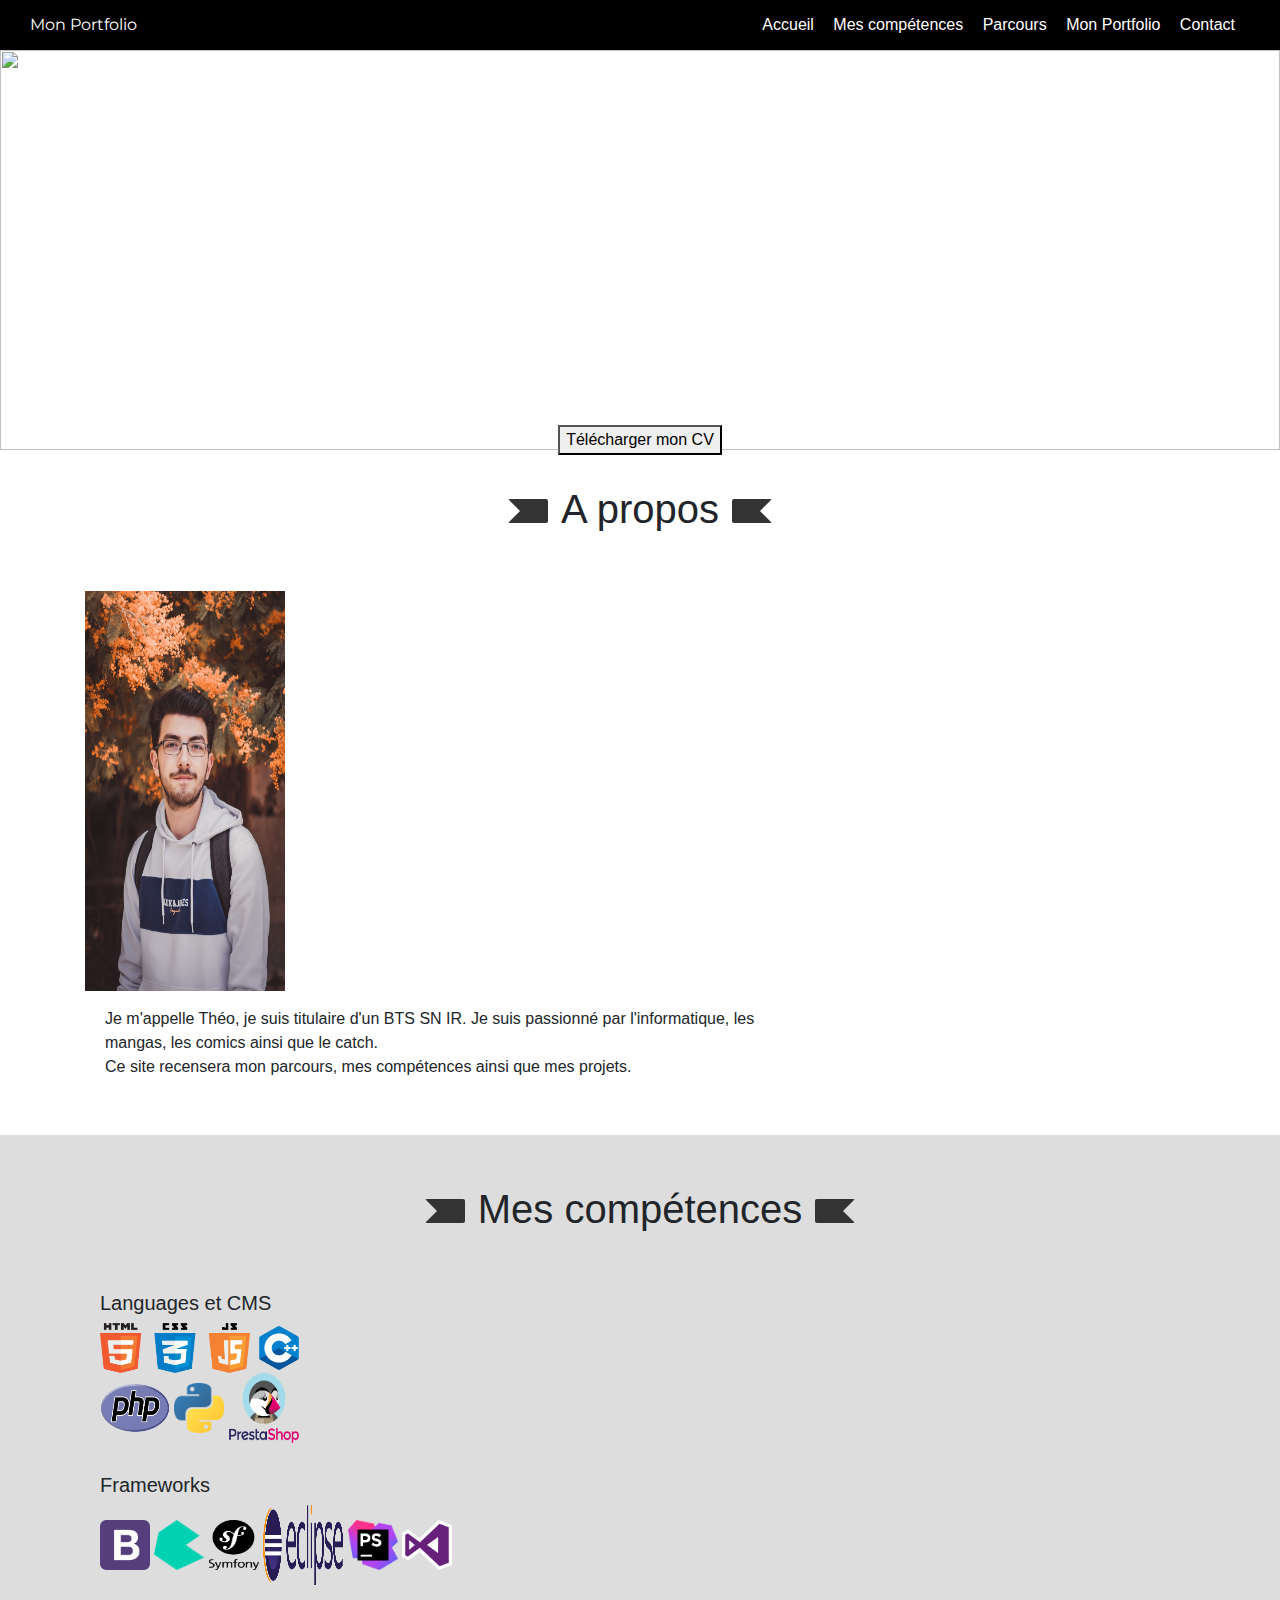
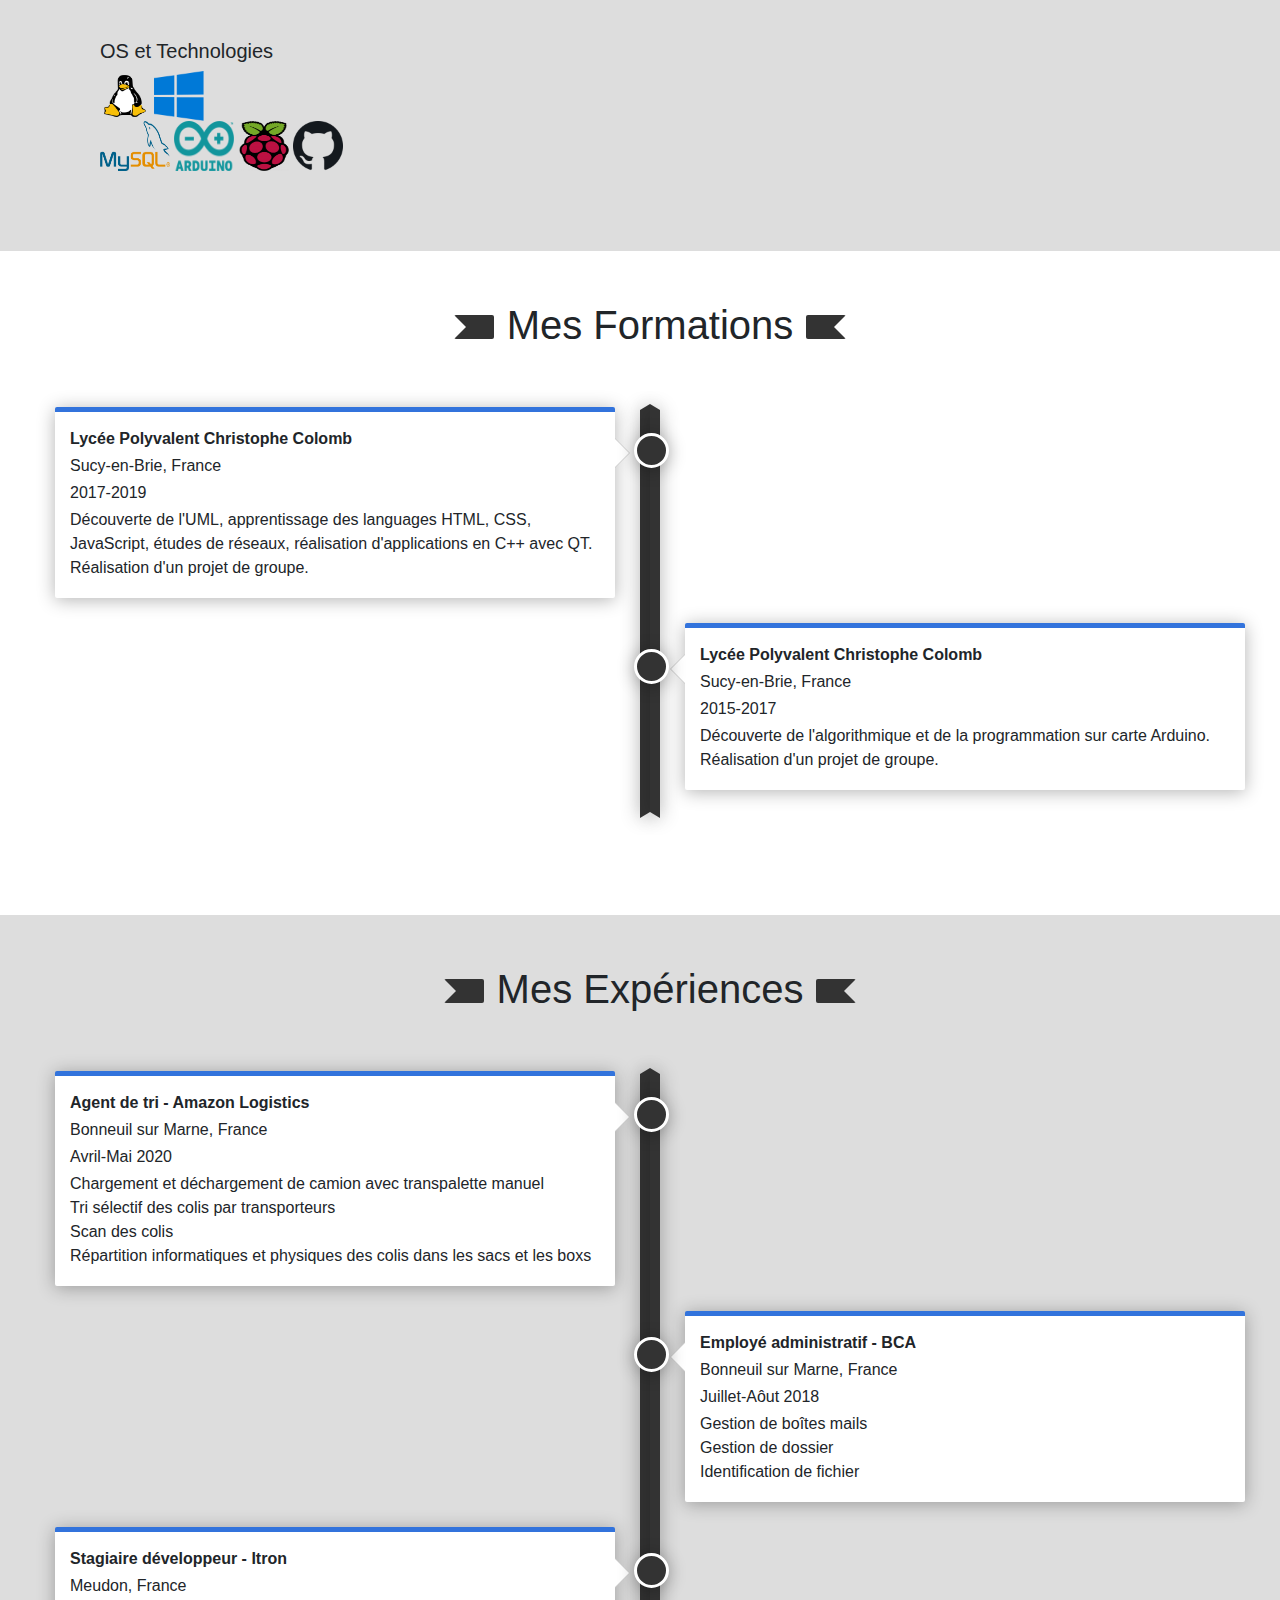
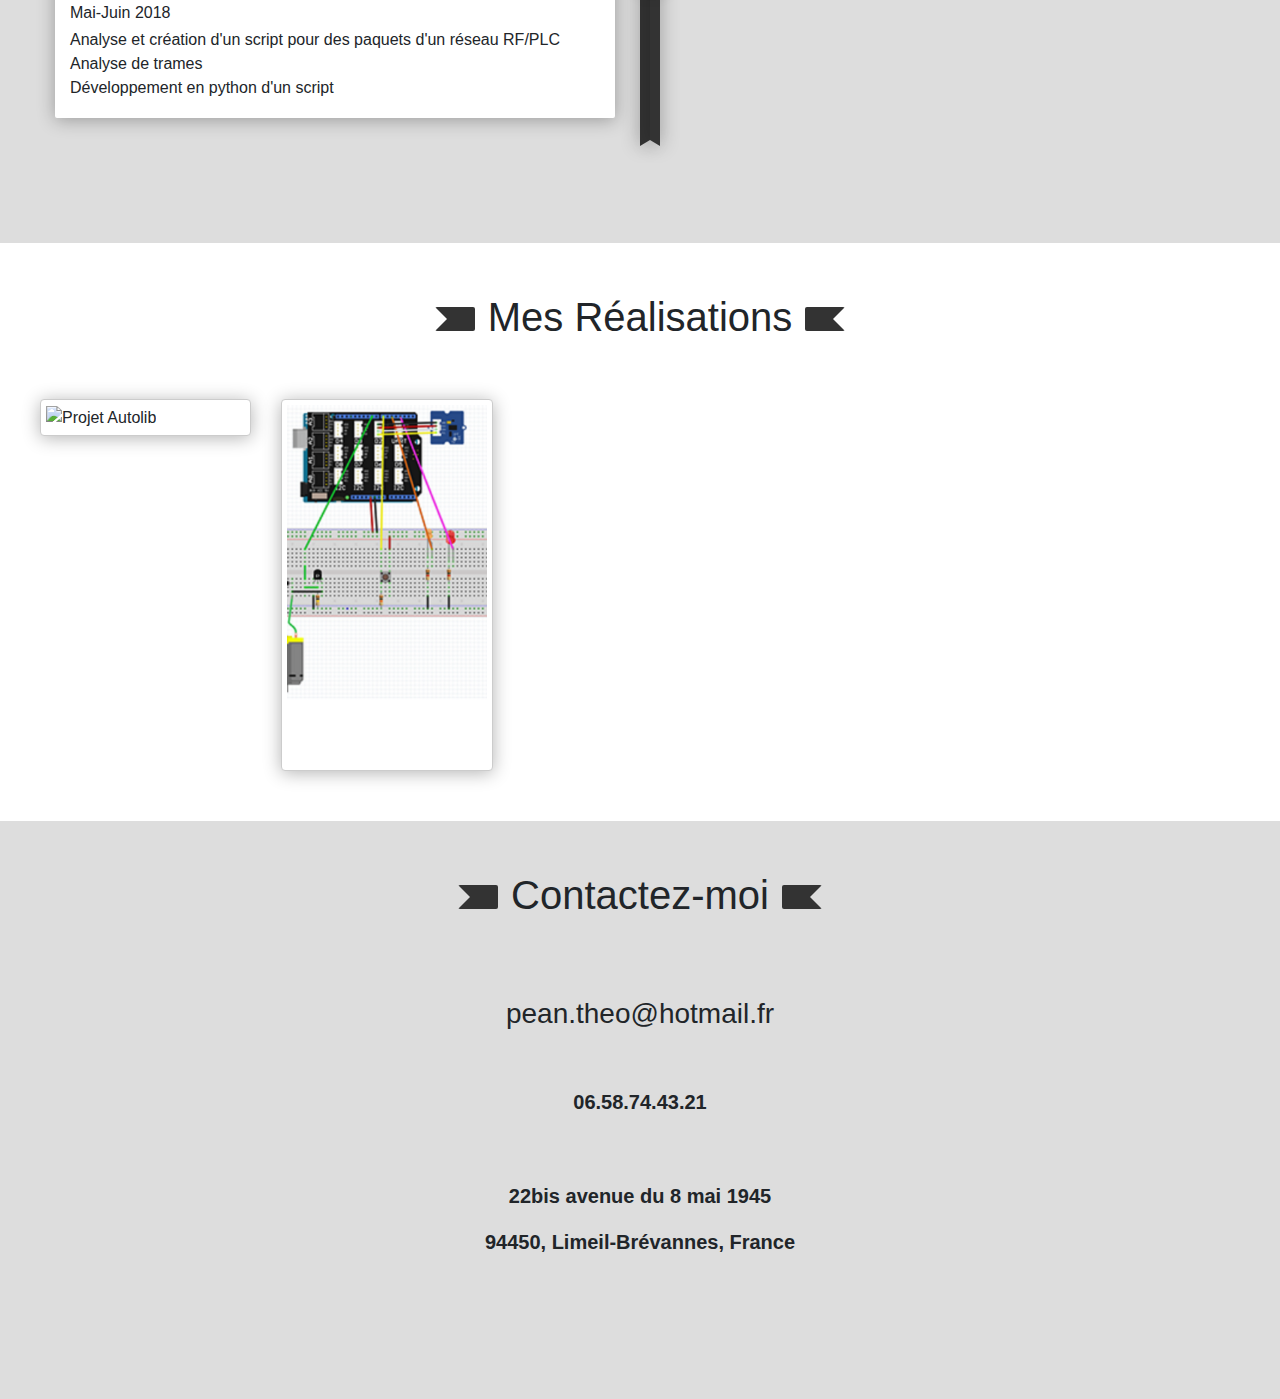
==== portfolio.html @ 0eff6a8a "changer section about puis fini" ====
<!DOCTYPE HTML>
<html>
	<!--HEAD-->
	<head>
		<meta charset="utf-8">
		<meta name="viewport" content="width=device-width, user-scalable=no, initial-scale=1">
		<title> Mon Portfolio</title>

		<!--CSS-->
		<link rel="stylesheet" href="public/css/style.css">
		<link rel="stylesheet" href="https://cdn.jsdelivr.net/npm/bulma@0.8.0/css/bulma.min.css">
		<link rel="stylesheet" href="https://stackpath.bootstrapcdn.com/bootstrap/4.4.1/css/bootstrap.min.css" integrity="sha384-Vkoo8x4CGsO3+Hhxv8T/Q5PaXtkKtu6ug5TOeNV6gBiFeWPGFN9MuhOf23Q9Ifjh" crossorigin="anonymous">
		<link rel="shortcut icon" type="image/png" href="public/favicon.png"/>
		<!--CSS-->

		<!--FONT-->
		<link href="https://fonts.googleapis.com/css?family=Montserrat:700&display=swap" rel="stylesheet">

		<script src="https://kit.fontawesome.com/16909d3616.js" crossorigin="anonymous"></script>
		<!--FONT-->
		<!--SCRIPT-->
		<script src="https://ajax.googleapis.com/ajax/libs/jquery/3.3.1/jquery.min.js"></script>
		<script>
			$(document).ready(function(){
  				// Add smooth scrolling to all links
  			$("a").on('click', function(event) {
	
  	  		// Make sure this.hash has a value before overriding default behavior
	  	  	if (this.hash !== "") {
   		   	// Prevent default anchor click behavior
    			event.preventDefault();
	
	    	  	// Store hash
	   	 	 	var hash = this.hash;
	
		    	  // Using jQuery's animate() method to add smooth page scroll
    			  // The optional number (800) specifies the number of milliseconds it takes to scroll to the specified area
   				$('html, body').animate({
    			   	scrollTop: $(hash).offset().top
    				}, 600, function(){
	
    	   		// Add hash (#) to URL when done scrolling (default click behavior)
  			   		 window.location.hash = hash;
   			  		 });
   			 		} // End if
  				});
			});
		</script>
		<!--SCRIPT-->

		<!-- meta SEO-->
		<meta name="description" content="La description de votre site! PRIMORDIAL: mettre des bons mots clés !">
		<meta name="keywords" content="dev, web dev, dev back-end, portfolio">
		<meta name="title" content="Développeur Web Junior - Théo PEAN">
		<!-- meta SEO-->

	</head>
	<!-- HEAD-->

	<!-- BODY -->
	<body>
		<!--header-->
		<div class="block">
			<header class=header>
				<a href="#" class="header-logo"> Mon Portfolio</a>
				<nav class="header-menu">
					<a href="#banner"><i class="fas fa-home"></i>  Accueil</a>
					<a href="#skill-section"><i class="fas fa-pencil-alt"></i>  Mes compétences</a>
					<a href="#formations-section"><i class="fas fa-briefcase"></i>  Parcours</a>
					<a href="#portfolio-section"><i class="fas fa-archive"></i>  Mon Portfolio</a>
					<a href="#contact"><i class="fas fa-phone"></i>  Contact</a>
				</nav>
			</header>
		</div>
		<!--header-->

		<!--banner-->
		<div id="banner" class="block">
			<div class="banner">
				<img src="public/image/image.jpg" class="banner-image">
				<div class="banner-content">
					<h1> Bienvenue sur mon portfolio</h1>
					<h2> Découvrez mes travaux et mon univers !</h2><br/><br/>	
					<button class="button is-link"> Télécharger mon CV</button>
			</div>
		</div>
		<!--banner-->
		<!--section à propos-->
		<section id="section-about" class="row">
			<div class="col-md-12 text-center">
			    <div class="dark-ribbon ribbon-left"></div><h2 class="section-title">A propos</h2><div class="dark-ribbon ribbon-right"></div>
			</div>
			<div class="container about">
				<img src="public/image/photo.jpg" width="200px;" height="400px">
				<div class="columns">
					<p class="col-md-4 text-center">
						
					</p>
					<p class="col-md-8 ">
						Je m'appelle Théo, je suis titulaire d'un BTS SN IR. Je suis passionné par l'informatique, les mangas, les comics ainsi que le catch.
						<br/>
						Ce site recensera mon parcours, mes compétences ainsi que mes projets.
					</p>
				</div>
			</div>
		</section>
		<!--Section à propos-->
		<!--Compétences-->
		<section id="skill-section" class="row">
			<div class="col-md-12 text-center">
			    <div class="dark-ribbon ribbon-left"></div><h2 class="section-title">Mes compétences</h2><div class="dark-ribbon ribbon-right"></div>
			</div>
			<div class="container skills">
				<div class="columns">
					<div class="col-md-4 thumbnail">
						<h5>Languages et CMS</h5>

						<p>
							<img src="public/image/web.png" width="150px" height="50px">
							<img class="logo-img" src="public/image/c++.png"><br/> 
							<img src="public/image/php.png" height="50px" width="70px">
							<img class="logo-img" src="public/image/python.png">
							<img src="public/image/prestashop.png" width="70px" height="70px">				
						</p>
					</div>
					<div class="col-md-5 thumbnail">
						<h5>     Frameworks</h5>
						<p>
							<img class="logo-img" src="public/image/bootstrap.png">  
							<img class="logo-img" src="public/image/bulma.png">  
							<img class="logo-img" src="public/image/symfony.png">  
							<img src="public/image/eclipse.png" width="80px" height="80px">  
							<img class="logo-img" src="public/image/phpstorm.png">
							<img class="logo-img" src="public/image/visualstudio.png"><br/><br/>
						</p>
					</div>
					<div class="col-md-4 thumbnail">
						<h5>OS et Technologies</h5>
						<p>
							<img class="logo-img" src="public/image/linux.png">
							<img class="logo-img" src="public/image/windows.png"><br/>
							<img src="public/image/mysql.png" width="70px" height="50px">
							<img src="public/image/arduino.png" width="60px"height="50px">
							<img class="logo-img" src="public/image/raspberry.png">
							<img class="logo-img" src="public/image/github.png">
						</p>
													
					</div>
				</div>
			</div>
		</section>

		<!--Compétences-->
		<!--Formations-->
		<section id="formations-section" class="row">
            <div class="col-md-12 text-center">
                <div class="dark-ribbon ribbon-left"></div><h2 class="section-title">Mes Formations</h2><div class="dark-ribbon ribbon-right"></div>
            </div>
				<ul class="timeline">
                	<li>
                    	<div class="tl-circ"></div>
    	                <div class="timeline-panel">
        	                <p class="font-weight-bold"><span class="fas fa-user-graduate fa-space-right"></span><a class="link black-link">Lycée Polyvalent Christophe Colomb</a></p>
                    	    <p><span class="fas fa-map-marker-alt fa-space-right"></span>Sucy-en-Brie, France</p>
                   	    	<p><span class="far fa-calendar-alt fa-space-right"></span>2017-2019</p>
                    	    <p>Découverte de l'UML, apprentissage des languages HTML, CSS, JavaScript, études de réseaux, réalisation d'applications en C++ avec QT. Réalisation d'un projet de groupe.</p>
                    	</div>
                	</li>
            	    <li id="moving-timeline" class="timeline-inverted">
        	            <div class="tl-circ"></div>
    	                <div class="timeline-panel">
	                        <p class="font-weight-bold"><span class="fas fa-user-graduate fa-space-right"></span><a class="link black-link"">Lycée Polyvalent Christophe Colomb</a></p>
                	        <p><span class="fas fa-map-marker-alt fa-space-right"></span>Sucy-en-Brie, France</p>
             	           <p><span class="far fa-calendar-alt fa-space-right"></span>2015-2017</p>
                        	<p>Découverte de l'algorithmique et de la programmation sur carte Arduino. Réalisation d'un projet de groupe.</p>
                    	</div>
                	</li>
            	</ul>
			</div>
		</section>
		
		<!--Formations-->
		<!--Expériences-->

		<section id="experience-section" class="row">
            <div class="col-md-12 text-center">
                <div class="dark-ribbon ribbon-left"></div><h2 class="section-title">Mes Expériences</h2><div class="dark-ribbon ribbon-right"></div>
            </div>
				<ul class="timeline">
                	<li>
                    	<div class="tl-circ"></div>
    	                <div class="timeline-panel">
        	                <p class="font-weight-bold"><i class="fas fa-briefcase"></i><a class="link black-link"> Agent de tri - Amazon Logistics</a></p>
                    	    <p><span class="fas fa-map-marker-alt fa-space-right"></span> Bonneuil sur Marne, France</p>
                   	    	<p><span class="far fa-calendar-alt fa-space-right"></span> Avril-Mai 2020</p>
                    	    <p>Chargement et déchargement de camion avec transpalette manuel<br/> Tri sélectif des colis par transporteurs<br/>Scan des colis<br/> Répartition informatiques et physiques des colis dans les sacs et les boxs</p>
                    	</div>
                	</li>
            	    <li id="moving-timeline" class="timeline-inverted">
        	            <div class="tl-circ"></div>
    	                <div class="timeline-panel">
	                        <p class="font-weight-bold"><i class="fas fa-briefcase"></i><a class="link black-link""> Employé administratif - BCA </a></p>
                	        <p><span class="fas fa-map-marker-alt fa-space-right"></span> Bonneuil sur Marne, France</p>
             	           <p><span class="far fa-calendar-alt fa-space-right"></span> Juillet-Aôut 2018 </p>
                        	<p>Gestion de boîtes mails<br/>Gestion de dossier<br/> Identification de fichier</p>
                    	</div>
                	</li>
                	<li>
                    	<div class="tl-circ"></div>
    	                <div class="timeline-panel">
        	                <p class="font-weight-bold"><i class="fas fa-briefcase"></i><a class="link black-link"> Stagiaire développeur - Itron</a></p>
                    	    <p><span class="fas fa-map-marker-alt fa-space-right"></span> Meudon, France</p>
                   	    	<p><span class="far fa-calendar-alt fa-space-right"></span> Mai-Juin 2018</p>
                    	    <p>Analyse et création d'un script pour des paquets d'un réseau RF/PLC<br/> Analyse de trames<br/> Développement en python d'un script</p>
                    	</div>
                	</li>
            	</ul>
			</div>
		</section>

		<!--Expériences-->
		<!-- portfolio-->
		<section id="portfolio-section" class="row">
            <div class="col-md-12 text-center">
                <div class="dark-ribbon ribbon-left"></div><h2 class="section-title">Mes Réalisations</h2><div class="dark-ribbon ribbon-right"></div>
            </div>
            <div class="row" id="project-gallery">
			<div class="col-md-6 thumbnail">
                    <div class="thumbnail-frame">
                        <img class="thumbnail-img"  src="public/image/autolib.png" alt="Projet Autolib">
                        <div class="project-description">
                            <p class="text-center font-weight-bold project-description-title">Autolib</p>
                            <p class="text-center project-description-text">Projet de BTS, l'objectif est de reproduire le système Autolib avec diverses fonctionnalités comme la réservation de véhicule, la simulation du véhicule sur Raspberry, etc.</p>
                            <p class="category-separator text-center project-description-title">Technologies</p>
                            <p><span class="tag">C++</span> <span class="tag">C</span> <span class="tag">Qt</span> <span class="tag">Raspberry Pi</p>
                            <p class="category-separator text-center project-description-title	">Liens</p>
                            <p><a class="visit-button" href="https://webagency.loiscuby.fr"><span class="fas fa-globe-americas fa-space-right"></span>Accéder au projet</a></p>
                        </div>
                    </div>
                </div>
			<div class="col-md-6 thumbnail">
                    <div class="thumbnail-frame">
                        <img class="thumbnail-img"  src="public/image/bac.png" height="200px" alt="Impression d'écran du projet Wordpress Strasbourg">
                        <div class="project-description">
                            <p class="text-center font-weight-bold project-description-title">Assistance à la personne: Supervision médicale </p>
                            <p class="text-center project-description-text ">Projet de Bac en groupe, l'objectif est de réaliser un système avec Arduinno permettant de détecter la chute d'une personne, de mesurer le rythme cardiaque, prévenir les secours, etc.</p>
                            <p class="category-separator text-center project-description-title">Technologies</p>
                            <p><span class="tag">C</span> <span class="tag">Arduino</span></p>
                            <p class="category-separator text-center project-description-title">Liens</p>
                            <p><a class="visit-button" href="https://github.com/Guentoche/Projet_BTS"><span class="fas fa-globe-americas fa-space-right"></span>Accéder au Projet</a></p>
                        </div>
                    </div>
                </div>
			</div>		
		</section>
		<!-- portfolio-->
		<!-- Contact-->
		<div id="contact" class="scroll adjust"></div>
		<footer id="contact-section">
			<div id="contact-title" class="col-md-12 text-center">
				<div class="dark-ribbon ribbon-left"></div><h2 class="section-title">Contactez-moi</h2><div class="dark-ribbon ribbon-right"></div>	
	         </div>
				
			<div class="footer-information">
				<h3>pean.theo@hotmail.fr</h3>
				<br/><br/>
				<p> 06.58.74.43.21</p>
				<br/><br/>
				<p> 22bis avenue du 8 mai 1945</p>
				<p> 94450, Limeil-Brévannes, France</p>
				<ul>
					<li>
						<a href="https://www.linkedin.com/in/th%C3%A9o-pean-a17b4618a/">
							<i class="fab fa-linkedin icon"></i> <!-- LinkedIn-->
						</a>
					</li>
					<li>
						<a id="github" href="https://github.com/Guentoche">
							<i class="fab fa-github icon"></i> <!-- GitHub-->
						</a>
					</li>
					<li>
						<a id="insta" href="#">
							<i class="fab fa-instagram fa-5x"></i> <!-- Instagram-->
						</a>
					</li>
				</ul>
			</div>
		</footer>
		<!-- Contact-->
	</body>
	<!--BODY-->

</html>
---- public/css/style.css ----
/*
GLOBAL
*/ 
.heading-site{
	text-align: center;
	font-family: 'Montserrat', sans-serif;
}
.COLORED{
	height:400px;
	width:100%;
	background-color: #3498db;
	padding: 30px;
	text-align: center;
}
/*
GLOBAL
*/

/*
HEADER
*/
.header{
	top:0;
	width: 100%
	margin-left:0;
	margin-right:0;
	height:50px;
	line-height: 50px;
	background-color:#000000;
	z-index: 999;
}
.header .header-logo{
	color:#ffffff;
	font-family: 'Montserrat', sans-serif;
	float: left;
	margin-left:30px;
}
.header .header-menu{
	float:right;
	margin-right: 30px;
}

.header .header-menu a{
	margin-right: 15px;
	color: #ffffff;
}

.header .header-menu a:hover{
	color:#3498db;
}
/*
HEADER
*/

/*
BANNER
*/
.banner{
	margin-top: -25px;
	}
.banner .banner-image{
	width: 100%;
	height:400px;
	position:relative;
	top:0;
	left:0;
	margin-bottom: 10px;

}
.banner .banner-content{
	position:absolute;
	width:100%;
	text-align:center;
	top:25%;
}

.banner .banner-content h1 {
	color:#ffffff;
}
.banner .banner-content h2 {
	color:#ffffff;
}
.banner .banner-content button{
	margin-top: 50px;
}
/*
BANNER
*/

/* 
ABOUT
*/
#section-about{	
	padding: 25px 40px 40px 40px;
	margin: 0;
}

#section-about .col-md-12{
	padding-bottom: 50px;
}
#section-about p{
	padding-left: 20px;
}

/* 
ABOUT
*/

/*
TITRES
*/
.section-title {
	font-size: 40px;
	display: inline-block;
}
.light-ribbon {
	display: inline-block;
	border: 12px solid #fff;
	border-radius: 2px;
 	width: 40px;
}
.dark-ribbon {
	display: inline-block;
	border: 12px solid #333;
	border-radius: 2px;
 	width: 40px;
}
.ribbon-left {
	border-right: 0;
	border-left: 12px solid transparent;  
	margin-right: 13px;
}
.ribbon-right {
	border-left: 0;  
	border-right: 12px solid transparent;
 	margin-left: 13px;
}
/*
TITRES
*/

/*
TIMELINE
*/
.timeline {
	list-style: none;
	position: relative;
	min-width: 100%;
	margin-top: 50px;
	margin-bottom: 100px;
	padding: 0;
}
.timeline:before {
	top: 0;
  	bottom: 0;
  	position: absolute;
  	content: " ";
  	width: 10px;
  	background-color: #333;
  	left: 50%;
  	margin-left: -10px;
  	-webkit-transform: skew(0deg, -30deg);
	-ms-transform: skew(0deg, -30deg);
	transform: skew(0deg, -30deg);
	-webkit-box-shadow: 0px 2px 18px 0px rgba(0,0,0,0.3);
	        box-shadow: 0px 2px 18px 0px rgba(0,0,0,0.3);
}
.timeline:after {
	top: 0;
  	bottom: 0;
  	position: absolute;
  	content: " ";
  	width: 10px;
  	background-color: #333;
  	left: 50%;
  	margin-left: 0px;
	-webkit-transform: skew(0deg, 30deg);
    -ms-transform: skew(0deg, 30deg);
    transform: skew(0deg, 30deg);
    -webkit-box-shadow: 0px 2px 18px 0px rgba(0,0,0,0.3);
            box-shadow: 0px 2px 18px 0px rgba(0,0,0,0.3);
}
.timeline li:before, .timeline li:after {
  content: " ";
  display: table;
}
.timeline li:after {
  clear: both;
}
.timeline li:before, .timeline li:after {
  content: " ";
  display: table;
}
.timeline li {
  	margin-bottom: 25px;
  	position: relative;
  	padding-left: 50px;
}
.timeline li .timeline-panel {
  	width: calc(50% - 60px);
  	float: left;
 	background: #fff;
  	border-top: 5px solid #3273dc;
  	padding: 15px;
  	position: relative;
  	border-radius: 2px;
   	-webkit-box-shadow: 0px 2px 18px 0px rgba(0,0,0,0.3);
   	        box-shadow: 0px 2px 18px 0px rgba(0,0,0,0.3);
}
.timeline li .timeline-panel p {
	margin-bottom: 3px;
}
.timeline li .timeline-panel:before {
  position: absolute;
  top: 26px;
  right: -15px;
  display: inline-block;
  border-top: 15px solid transparent;
  border-left: 15px solid #ccc;
  border-right: 0 solid #ccc;
  border-bottom: 15px solid transparent;
  content: " ";
}
.timeline li .timeline-panel:after {
  position: absolute;
  top: 27px;
  right: -14px;
  display: inline-block;
  border-top: 14px solid transparent;
  border-left: 14px solid #fff;
  border-right: 0 solid #fff;
  border-bottom: 14px solid transparent;
  content: " ";
}
.timeline li.timeline-inverted {
	padding-left: 0;
	padding-right: 50px;
}
.timeline li.timeline-inverted .timeline-panel {
  float: right;
}
.timeline li.timeline-inverted .timeline-panel:before {
  border-left-width: 0;
  border-right-width: 15px;
  left: -15px;
  right: auto;
}
.timeline li.timeline-inverted .timeline-panel:after {
  border-left-width: 0;
  border-right-width: 14px;
  left: -14px;
  right: auto;
}
.timeline li .tl-circ {
	position: absolute;
	top: 26px;
	left: 50%;
	text-align: center;
	background: #333;
	color: #fff;
	width: 35px;
	height: 35px;
	line-height: 35px;
	margin-left: -16px;
	border: 3px solid #fff;
 	border-top-right-radius: 50%;
	border-top-left-radius: 50%;
	border-bottom-right-radius: 50%;
	border-bottom-left-radius: 50%;
	z-index: 99;
	-webkit-box-shadow: 0px 2px 18px 0px rgba(0,0,0,0.3);
	        box-shadow: 0px 2px 18px 0px rgba(0,0,0,0.3);
}
.timeline li .tl-circ-current {
	border-color: #f05f40;
}
/*
TIMELINE
*/

/*
COMPETENCES
*/

#skill-section{
	padding-top: 50px;
	background-color: #ddd;
}
#skill-section .logo-img{
	height:50px;
	width:50px;
}

#skill-section .col-md-12{
	padding-bottom: 50px;
}
#skill-section .skills{
	padding-bottom: 50px;
}
/*
COMPETENCES
*/

/*
FORMATIONS
*/

#formations-section {
	padding-top: 50px;
	padding-left: 20px;
}

/*
FORMATIONS
*/

/*
EXPERIENCES
*/

#experience-section {
	background-color: #ddd;
	padding-top: 50px;
	padding-left: 20px;
}

/* 
EXPERIENCES 
*/

/*
PORTFOLIO
*/
#portfolio-section {
	padding-top: 50px;
	padding-bottom: 20px;
}
#project-gallery {
	padding: 50px 40px 0 40px;
	margin: 0;
}
.thumbnail-frame:hover .project-description {
	visibility: visible;
	opacity: 1;
}
.project-description {
	margin: 5px 0 5px 5px;
	padding: 10px;
	position: absolute;
	top: 0px;
	left: 0;
	height: 360px;
	width: calc(100% - 10px);
	background-color: rgba(0,0,0,0.8);
	visibility: hidden;
	opacity: 0;
	-webkit-transition: visibility 0s, opacity 0.2s linear;
	-o-transition: visibility 0s, opacity 0.2s linear;
	transition: visibility 0s, opacity 0.2s linear;
}
.project-description-title{
	color:#ffffff;
}
.thumbnail {
	margin-bottom: 30px;
}
.thumbnail-frame {
	position: relative;
	border: 1px solid #ccc;
    border-radius: 4px;
    background-color: #fff;
    padding: 5px;
    -webkit-box-shadow: 0px 2px 18px 0px rgba(0,0,0,0.3);
            box-shadow: 0px 2px 18px 0px rgba(0,0,0,0.3);
}
.thumbnail-img {
	height: 360px;
	width: 100%;
	-o-object-fit: cover;
	   object-fit: cover;
	-o-object-position: 50%;
	   object-position: 50%;
}
.visit-button {
	padding: 10px;
	background-color: #246fbf;
	border-radius: 3px;
	color: #fff;
}
.visit-button:hover {
	text-decoration: none;
	color: #fff;
}
.project-description-title {
	font-size: 22px;
}
.project-description-text {
	font-style: italic;
	color: #ddd;
}
.category-separator {
	position: relative;
	font-size: 15px;
}
.category-separator:before {
	content: " ";
    position: absolute;
    border-bottom: 1px solid #ddd;
    width: 25%;   
    height: 13px;
    display: inline;
    margin-left: calc(-25% - 8px);
}
.category-separator:after {
	content: " ";
    position: absolute;
    border-bottom: 1px solid #ddd;
    width: 25%;   
    height: 13px;
    display: inline;
    margin-left: 8px;
}
.tags-list {
	line-height: 35px;
}
.tag {
	padding: 5px;
	background-color: #f05f40;
	border-radius: 5px;
}

/*
PORTFOLIO
*/

/*
FOOTER
*/

#contact-section {

	background-color: #ddd;
	padding: 50px 40px 50px 40px;
	padding-left: 40px;
}

#contact-section .col-md-12{
	padding-bottom: 50px;
}

.footer-information {

	margin-top: 20px;
	text-align: center;
}
.footer-information p{
	font-size: 20px;
	font-weight: bold;
}

.footer-information ul{
	padding:0;
}

.footer-information ul li{
	display: inline-block;
	list-style-type: none;
}
.footer-information i{
	font-size: 40px;
	margin:20px;
}

.fa-linkedin {
	background: white;
  	color: #007bb5;
    -webkit-background-clip:text;
 }
.fa-github {
    background: white;
    color: black;
    -webkit-background-clip:text;
}
.fa-instagram {
	font-size: 80px;
  color: transparent;
  background: radial-gradient(circle at 30% 107%, #fdf497 0%, #fdf497 5%, #fd5949 45%, #d6249f 60%, #285AEB 90%);
  background: -webkit-radial-gradient(circle at 30% 107%, #fdf497 0%, #fdf497 5%, #fd5949 45%, #d6249f 60%, #285AEB 90%);
  background-clip: text;
  -webkit-background-clip: text;
}

/*
FOOTER
*/
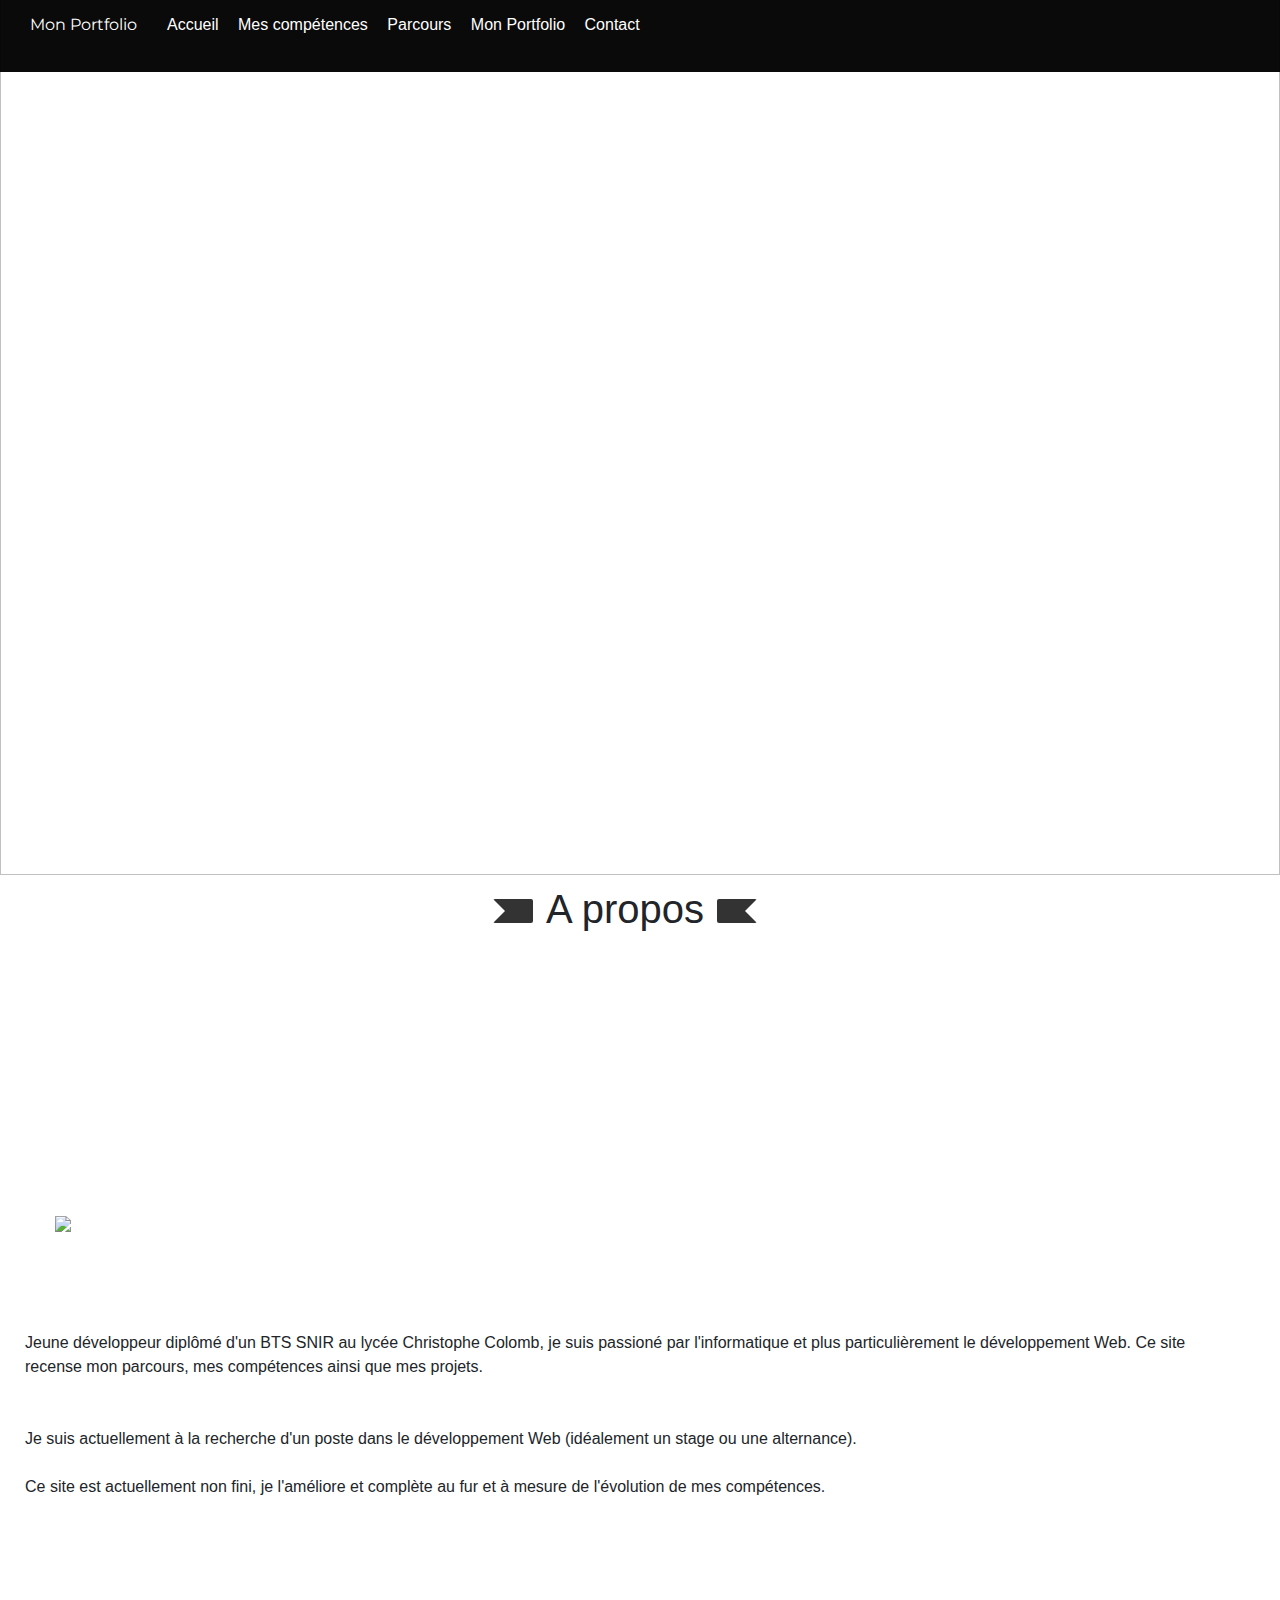
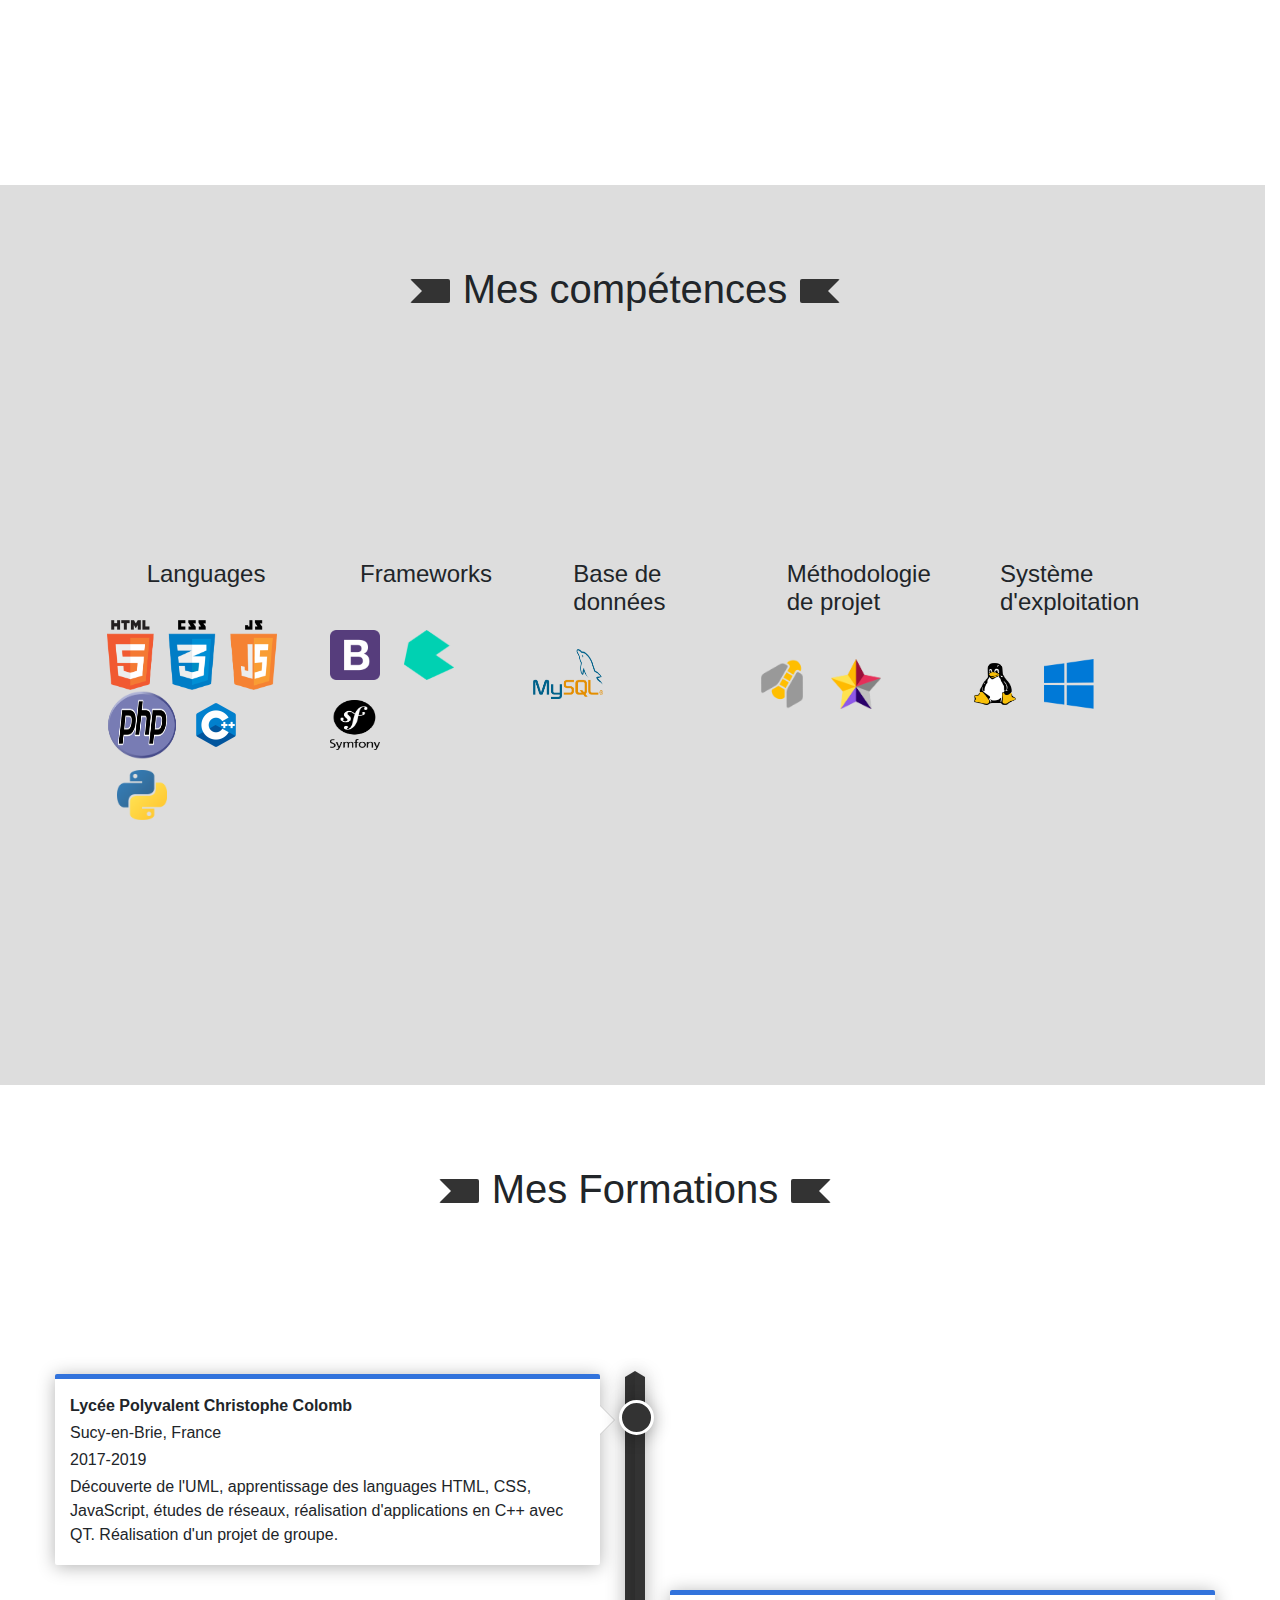
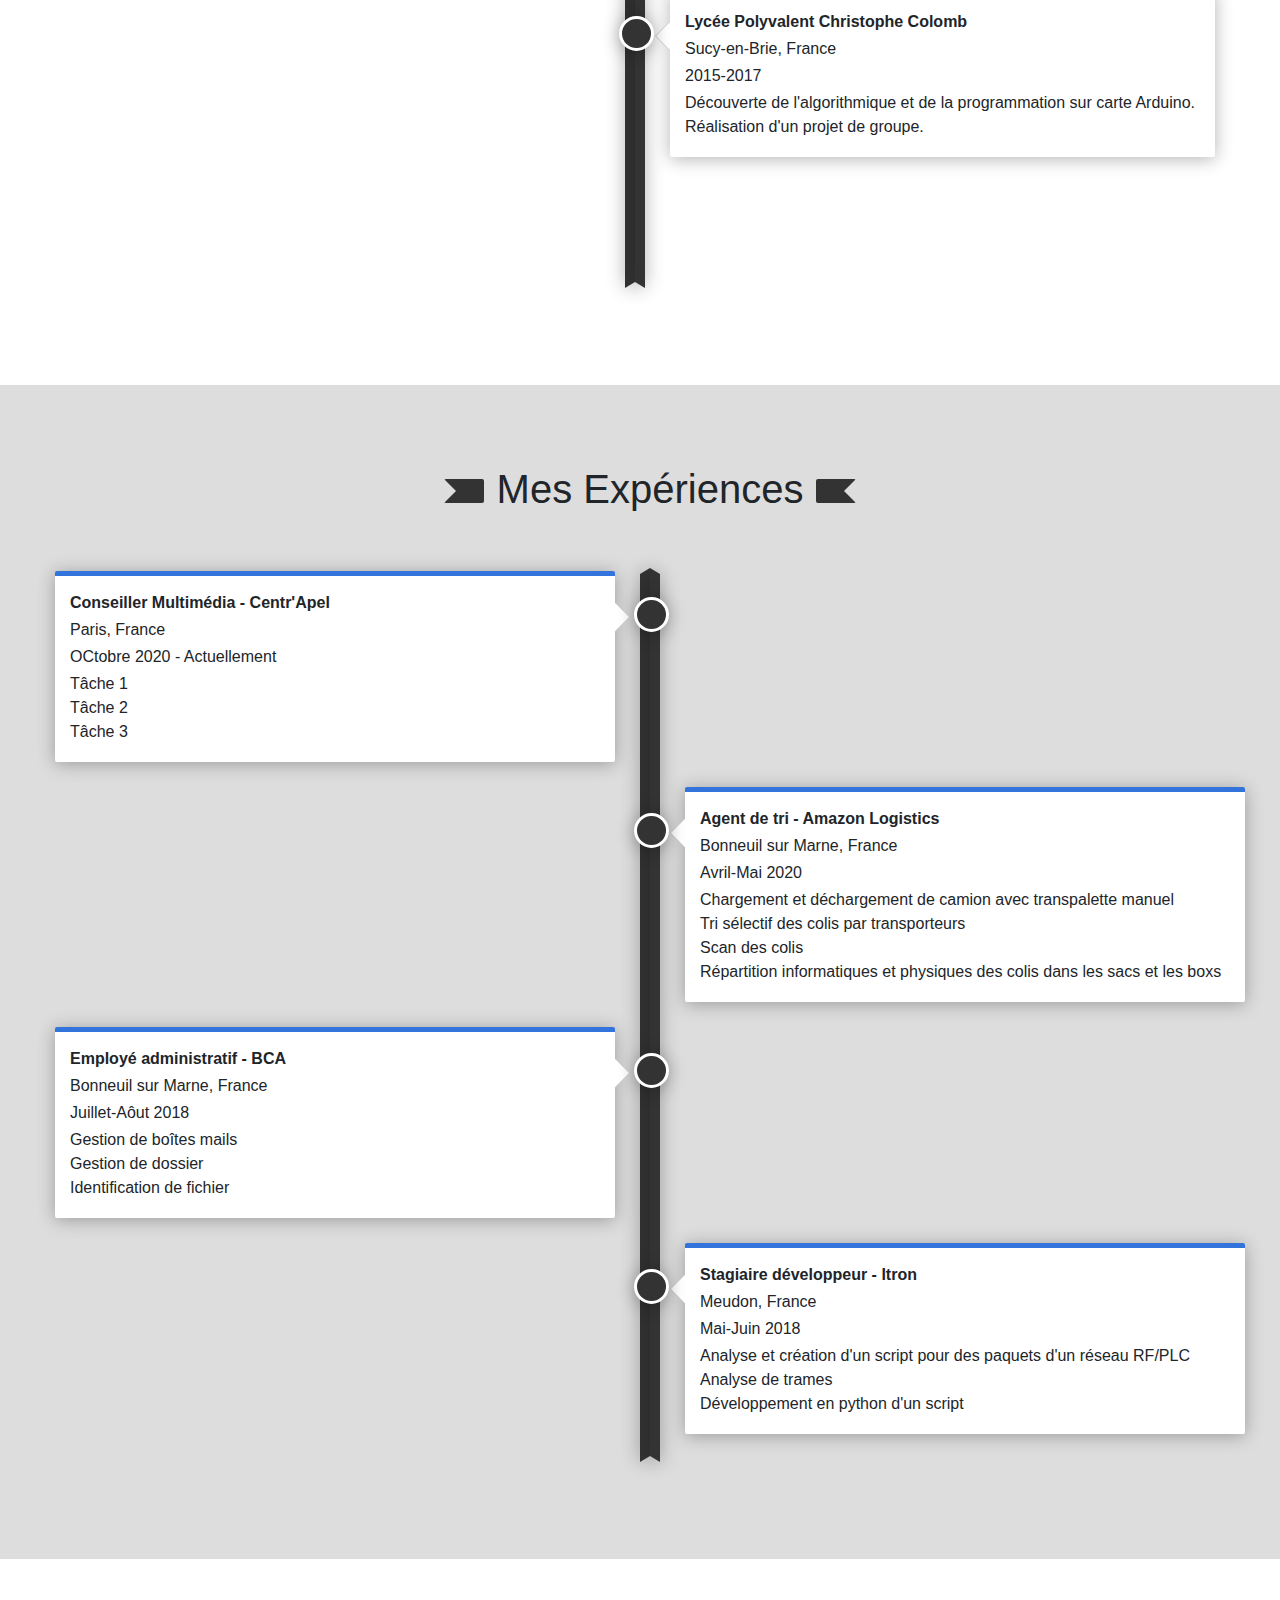
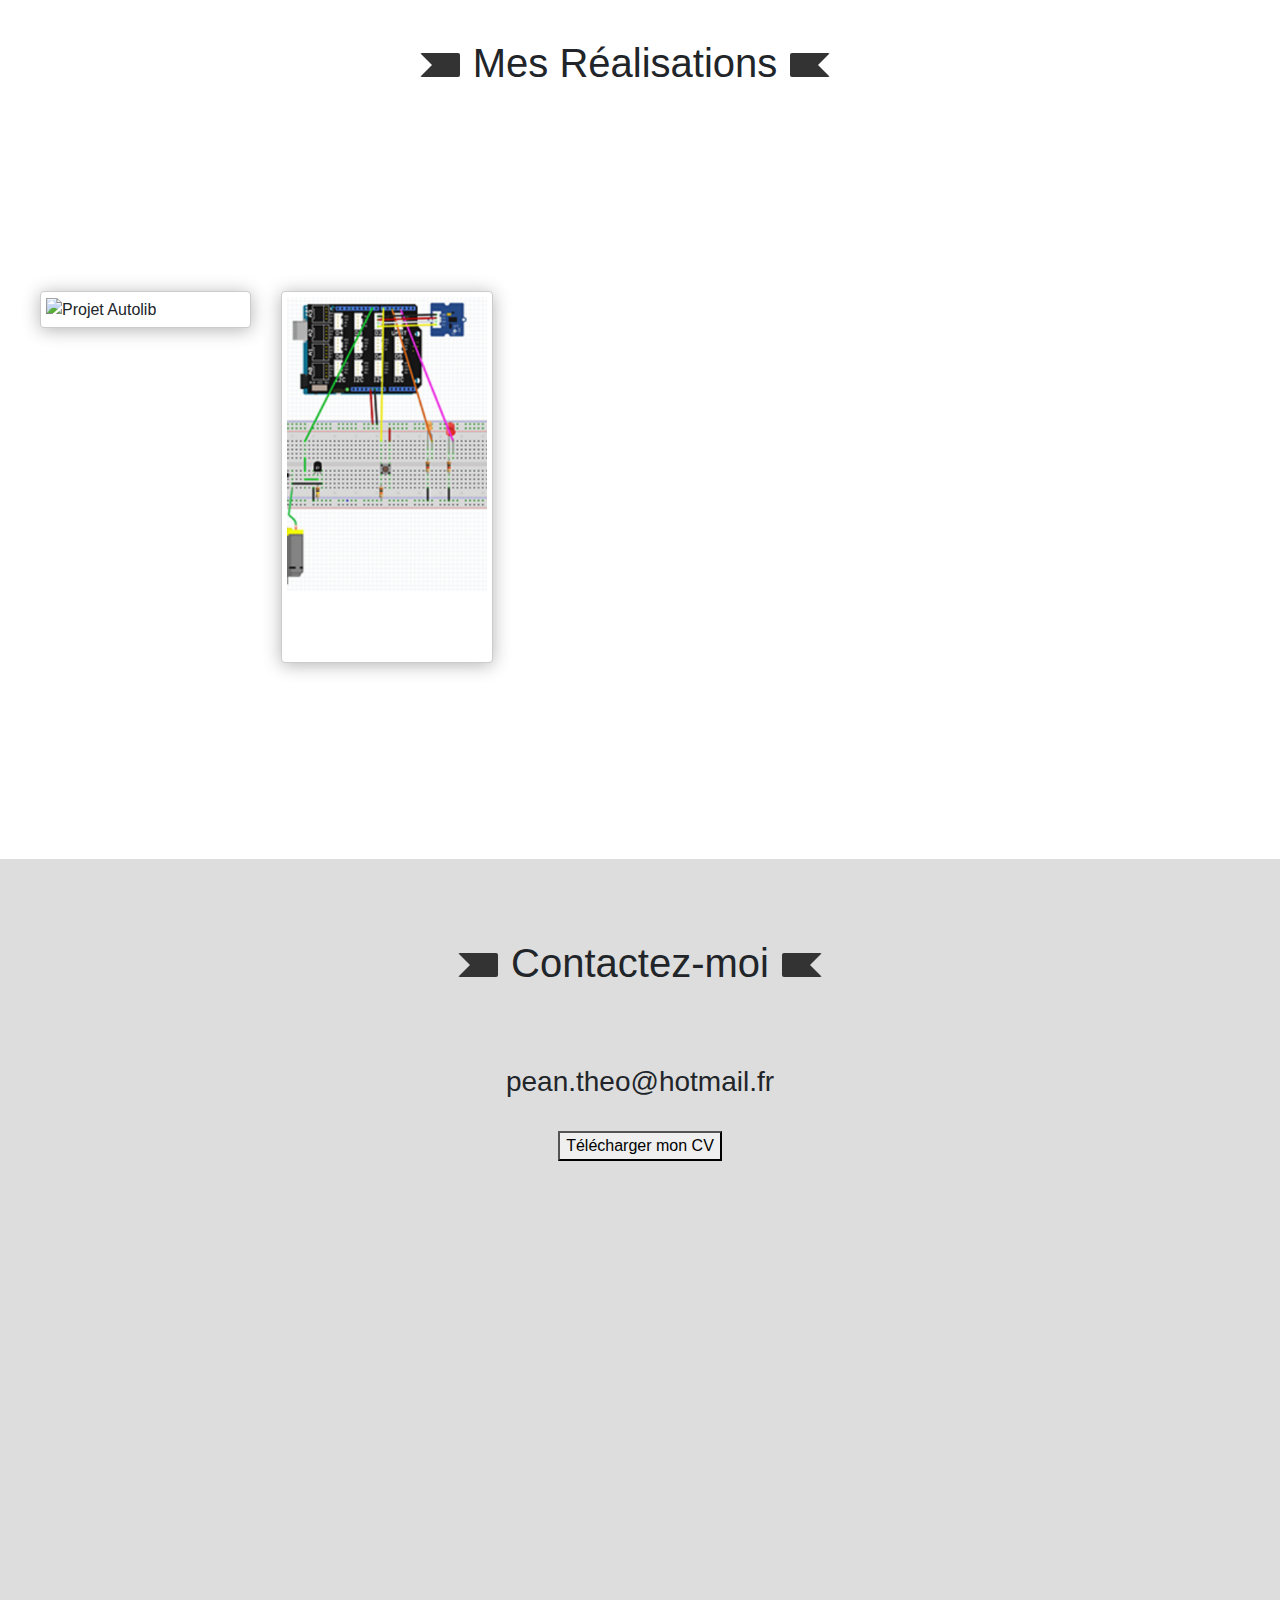
==== commit 7d2a36a7: "11_02_2021" ====
--- a/portfolio.html
+++ b/portfolio.html
@@ -4,10 +4,10 @@
 	<head>
 		<meta charset="utf-8">
 		<meta name="viewport" content="width=device-width, user-scalable=no, initial-scale=1">
-		<title> Mon Portfolio</title>
+		<title> Théo Pean</title>
 
 		<!--CSS-->
-		<link rel="stylesheet" href="public/css/style.css">
+		<link rel="stylesheet" href="public/css/style2.css">
 		<link rel="stylesheet" href="https://cdn.jsdelivr.net/npm/bulma@0.8.0/css/bulma.min.css">
 		<link rel="stylesheet" href="https://stackpath.bootstrapcdn.com/bootstrap/4.4.1/css/bootstrap.min.css" integrity="sha384-Vkoo8x4CGsO3+Hhxv8T/Q5PaXtkKtu6ug5TOeNV6gBiFeWPGFN9MuhOf23Q9Ifjh" crossorigin="anonymous">
 		<link rel="shortcut icon" type="image/png" href="public/favicon.png"/>
@@ -20,37 +20,12 @@
 		<!--FONT-->
 		<!--SCRIPT-->
 		<script src="https://ajax.googleapis.com/ajax/libs/jquery/3.3.1/jquery.min.js"></script>
-		<script>
-			$(document).ready(function(){
-  				// Add smooth scrolling to all links
-  			$("a").on('click', function(event) {
-	
-  	  		// Make sure this.hash has a value before overriding default behavior
-	  	  	if (this.hash !== "") {
-   		   	// Prevent default anchor click behavior
-    			event.preventDefault();
-	
-	    	  	// Store hash
-	   	 	 	var hash = this.hash;
-	
-		    	  // Using jQuery's animate() method to add smooth page scroll
-    			  // The optional number (800) specifies the number of milliseconds it takes to scroll to the specified area
-   				$('html, body').animate({
-    			   	scrollTop: $(hash).offset().top
-    				}, 600, function(){
-	
-    	   		// Add hash (#) to URL when done scrolling (default click behavior)
-  			   		 window.location.hash = hash;
-   			  		 });
-   			 		} // End if
-  				});
-			});
-		</script>
+		<script type="text/javascript" src="public/js/main.js"></script>
 		<!--SCRIPT-->
 
 		<!-- meta SEO-->
 		<meta name="description" content="La description de votre site! PRIMORDIAL: mettre des bons mots clés !">
-		<meta name="keywords" content="dev, web dev, dev back-end, portfolio">
+		<meta name="keywords" content="dev, web dev, dev back-end, portfolio, developpeur">
 		<meta name="title" content="Développeur Web Junior - Théo PEAN">
 		<!-- meta SEO-->
 
@@ -59,90 +34,114 @@
 
 	<!-- BODY -->
 	<body>
+
+
 		<!--header-->
+
 		<div class="block">
-			<header class=header>
-				<a href="#" class="header-logo"> Mon Portfolio</a>
-				<nav class="header-menu">
+			<nav class="header-menu fixed-top">
+				<header class=header>
+					<a href="#" class="header-logo"> Mon Portfolio</a>
 					<a href="#banner"><i class="fas fa-home"></i>  Accueil</a>
 					<a href="#skill-section"><i class="fas fa-pencil-alt"></i>  Mes compétences</a>
 					<a href="#formations-section"><i class="fas fa-briefcase"></i>  Parcours</a>
 					<a href="#portfolio-section"><i class="fas fa-archive"></i>  Mon Portfolio</a>
 					<a href="#contact"><i class="fas fa-phone"></i>  Contact</a>
-				</nav>
-			</header>
+				</header>
+			</nav>
 		</div>
+
 		<!--header-->
 
 		<!--banner-->
+
 		<div id="banner" class="block">
 			<div class="banner">
-				<img src="public/image/image.jpg" class="banner-image">
+				<img src="public/image/poste.jpg" class="banner-image">
 				<div class="banner-content">
-					<h1> Bienvenue sur mon portfolio</h1>
-					<h2> Découvrez mes travaux et mon univers !</h2><br/><br/>	
-					<button class="button is-link"> Télécharger mon CV</button>
+					<h1> Théo PEAN</h1>
+					<h2> Développeur Web débutant</h2><br/><br/>	
+				</div>
 			</div>
 		</div>
+
 		<!--banner-->
-		<!--section à propos-->
+
+		<!--A propos-->
+
 		<section id="section-about" class="row">
 			<div class="col-md-12 text-center">
 			    <div class="dark-ribbon ribbon-left"></div><h2 class="section-title">A propos</h2><div class="dark-ribbon ribbon-right"></div>
 			</div>
-			<div class="container about">
-				<img src="public/image/photo.jpg" width="200px;" height="400px">
+			<div class="container_about">
 				<div class="columns">
-					<p class="col-md-4 text-center">
-						
+					<p class="element">
+						<img src="public/image/dev.jpg">
 					</p>
-					<p class="col-md-8 ">
-						Je m'appelle Théo, je suis titulaire d'un BTS SN IR. Je suis passionné par l'informatique, les mangas, les comics ainsi que le catch.
-						<br/>
-						Ce site recensera mon parcours, mes compétences ainsi que mes projets.
+					<p class="element">
+						Jeune développeur diplômé d'un BTS SNIR au lycée Christophe Colomb, je suis passioné par l'informatique et plus particulièrement le développement Web. Ce site recense mon parcours, mes compétences ainsi que mes projets.
+						<br/><br/><br/>
+						Je suis actuellement à la recherche d'un poste dans le développement Web (idéalement un stage ou une alternance).
+						<br/><br/>
+						Ce site est actuellement non fini, je l'améliore et complète au fur et à mesure de l'évolution de mes compétences.
 					</p>
 				</div>
 			</div>
 		</section>
-		<!--Section à propos-->
+
+		<!--A propos-->
+
 		<!--Compétences-->
+
 		<section id="skill-section" class="row">
 			<div class="col-md-12 text-center">
 			    <div class="dark-ribbon ribbon-left"></div><h2 class="section-title">Mes compétences</h2><div class="dark-ribbon ribbon-right"></div>
 			</div>
-			<div class="container skills">
+			<div class="container_skills">
 				<div class="columns">
-					<div class="col-md-4 thumbnail">
-						<h5>Languages et CMS</h5>
-
-						<p>
-							<img src="public/image/web.png" width="150px" height="50px">
-							<img class="logo-img" src="public/image/c++.png"><br/> 
-							<img src="public/image/php.png" height="50px" width="70px">
-							<img class="logo-img" src="public/image/python.png">
-							<img src="public/image/prestashop.png" width="70px" height="70px">				
+					<div class="col-md-2">
+						<h4>Languages</h4>
+
+						<p>
+							<br/>
+							<img src="public/image/web.png" width="170px" height="70px" title="Logo HTML CSS et JS"><br/>
+							<img src="public/image/php.png" height="70px" width="70px" title="Logo PHP">
+							<img class="logo-img" src="public/image/c++.png" title="Logo C++">
+							<img class="logo-img" src="public/image/python.png" title="Logo python">			
 						</p>
 					</div>
-					<div class="col-md-5 thumbnail">
-						<h5>     Frameworks</h5>
-						<p>
-							<img class="logo-img" src="public/image/bootstrap.png">  
-							<img class="logo-img" src="public/image/bulma.png">  
-							<img class="logo-img" src="public/image/symfony.png">  
-							<img src="public/image/eclipse.png" width="80px" height="80px">  
-							<img class="logo-img" src="public/image/phpstorm.png">
-							<img class="logo-img" src="public/image/visualstudio.png"><br/><br/>
+					<div class="col-md-2">
+						<h4>Frameworks</h4>
+						<p>
+							<br/>
+							<img class="logo-img" src="public/image/bootstrap.png" title="Logo Bootstrap">  
+							<img class="logo-img" src="public/image/bulma.png" title="Logo Bulma">  
+							<img class="logo-img" src="public/image/symfony.png" title="Logo Symfony">  
+							
 						</p>
 					</div>
-					<div class="col-md-4 thumbnail">
-						<h5>OS et Technologies</h5>
-						<p>
-							<img class="logo-img" src="public/image/linux.png">
-							<img class="logo-img" src="public/image/windows.png"><br/>
-							<img src="public/image/mysql.png" width="70px" height="50px">
-							<img src="public/image/arduino.png" width="60px"height="50px">
-							<img class="logo-img" src="public/image/raspberry.png">
-							<img class="logo-img" src="public/image/github.png">
+					<div class="col-md-2">
+						<h4>Base de données</h4>
+						<p>
+							<br/>
+							<img src="public/image/mysql.png" width="70px" height="50px" title ="Logo MySql"><br/>
+						</p>						
+					</div>
+					<div class="col-md-2">
+						<h4>Méthodologie de projet</h4>
+						<p>
+							<br/>
+							<img class="logo-img" src="public/image/gantt.png" title="Logo Gantt">
+							<img class="logo-img" src="public/image/uml.png" title="Logo UML">
+							
+						</p>						
+					</div>
+					<div class="col-md-2">
+						<h4>Système d'exploitation</h4>
+						<p>
+							<br/>
+							<img class="logo-img" src="public/image/linux.png" title="Logo Linux">
+							<img class="logo-img" src="public/image/windows.png" title="Logo Windows">
 						</p>
 													
 					</div>
@@ -151,7 +150,9 @@
 		</section>
 
 		<!--Compétences-->
+
 		<!--Formations-->
+
 		<section id="formations-section" class="row">
             <div class="col-md-12 text-center">
                 <div class="dark-ribbon ribbon-left"></div><h2 class="section-title">Mes Formations</h2><div class="dark-ribbon ribbon-right"></div>
@@ -180,6 +181,7 @@
 		</section>
 		
 		<!--Formations-->
+
 		<!--Expériences-->
 
 		<section id="experience-section" class="row">
@@ -187,7 +189,16 @@
                 <div class="dark-ribbon ribbon-left"></div><h2 class="section-title">Mes Expériences</h2><div class="dark-ribbon ribbon-right"></div>
             </div>
 				<ul class="timeline">
-                	<li>
+					<li>
+                    	<div class="tl-circ"></div>
+    	                <div class="timeline-panel">
+        	                <p class="font-weight-bold"><i class="fas fa-briefcase"></i><a class="link black-link"> Conseiller Multimédia - Centr'Apel</a></p>
+                    	    <p><span class="fas fa-map-marker-alt fa-space-right"></span> Paris, France</p>
+                   	    	<p><span class="far fa-calendar-alt fa-space-right"></span> OCtobre 2020 - Actuellement</p>
+                    	    <p>Tâche 1<br/> Tâche 2<br/> Tâche 3</p>
+                    	</div>
+                	</li>
+                	<li id="moving-timeline" class="timeline-inverted">
                     	<div class="tl-circ"></div>
     	                <div class="timeline-panel">
         	                <p class="font-weight-bold"><i class="fas fa-briefcase"></i><a class="link black-link"> Agent de tri - Amazon Logistics</a></p>
@@ -196,7 +207,7 @@
                     	    <p>Chargement et déchargement de camion avec transpalette manuel<br/> Tri sélectif des colis par transporteurs<br/>Scan des colis<br/> Répartition informatiques et physiques des colis dans les sacs et les boxs</p>
                     	</div>
                 	</li>
-            	    <li id="moving-timeline" class="timeline-inverted">
+            	    <li>
         	            <div class="tl-circ"></div>
     	                <div class="timeline-panel">
 	                        <p class="font-weight-bold"><i class="fas fa-briefcase"></i><a class="link black-link""> Employé administratif - BCA </a></p>
@@ -205,7 +216,7 @@
                         	<p>Gestion de boîtes mails<br/>Gestion de dossier<br/> Identification de fichier</p>
                     	</div>
                 	</li>
-                	<li>
+                	<li id="moving-timeline" class="timeline-inverted">
                     	<div class="tl-circ"></div>
     	                <div class="timeline-panel">
         	                <p class="font-weight-bold"><i class="fas fa-briefcase"></i><a class="link black-link"> Stagiaire développeur - Itron</a></p>
@@ -219,26 +230,28 @@
 		</section>
 
 		<!--Expériences-->
+
 		<!-- portfolio-->
+
 		<section id="portfolio-section" class="row">
             <div class="col-md-12 text-center">
                 <div class="dark-ribbon ribbon-left"></div><h2 class="section-title">Mes Réalisations</h2><div class="dark-ribbon ribbon-right"></div>
             </div>
             <div class="row" id="project-gallery">
-			<div class="col-md-6 thumbnail">
+				<div class="col-md-6 thumbnail">
                     <div class="thumbnail-frame">
                         <img class="thumbnail-img"  src="public/image/autolib.png" alt="Projet Autolib">
                         <div class="project-description">
                             <p class="text-center font-weight-bold project-description-title">Autolib</p>
-                            <p class="text-center project-description-text">Projet de BTS, l'objectif est de reproduire le système Autolib avec diverses fonctionnalités comme la réservation de véhicule, la simulation du véhicule sur Raspberry, etc.</p>
+                            <p class="text-center project-description-text">Projet de BTS en groupe, l'objectif est de reproduire le système Autolib avec diverses fonctionnalités comme la réservation de véhicule, la simulation du véhicule sur Raspberry, etc.</p>
                             <p class="category-separator text-center project-description-title">Technologies</p>
                             <p><span class="tag">C++</span> <span class="tag">C</span> <span class="tag">Qt</span> <span class="tag">Raspberry Pi</p>
                             <p class="category-separator text-center project-description-title	">Liens</p>
-                            <p><a class="visit-button" href="https://webagency.loiscuby.fr"><span class="fas fa-globe-americas fa-space-right"></span>Accéder au projet</a></p>
+                            <p><a class="visit-button" href="https://github.com/Guentoche/Projet_BTS"><span class="fas fa-globe-americas fa-space-right"></span>Accéder au projet</a></p>
                         </div>
                     </div>
                 </div>
-			<div class="col-md-6 thumbnail">
+				<div class="col-md-6 thumbnail">
                     <div class="thumbnail-frame">
                         <img class="thumbnail-img"  src="public/image/bac.png" height="200px" alt="Impression d'écran du projet Wordpress Strasbourg">
                         <div class="project-description">
@@ -247,14 +260,18 @@
                             <p class="category-separator text-center project-description-title">Technologies</p>
                             <p><span class="tag">C</span> <span class="tag">Arduino</span></p>
                             <p class="category-separator text-center project-description-title">Liens</p>
-                            <p><a class="visit-button" href="https://github.com/Guentoche/Projet_BTS"><span class="fas fa-globe-americas fa-space-right"></span>Accéder au Projet</a></p>
+                            <p><a class="visit-button" href="https://github.com/Guentoche/Projet_Bac"><span class="fas fa-globe-americas fa-space-right"></span>Accéder au Projet</a></p>
                         </div>
                     </div>
                 </div>
-			</div>		
-		</section>
+			</div>	
+
+		</section>
+
 		<!-- portfolio-->
+
 		<!-- Contact-->
+
 		<div id="contact" class="scroll adjust"></div>
 		<footer id="contact-section">
 			<div id="contact-title" class="col-md-12 text-center">
@@ -263,11 +280,11 @@
 				
 			<div class="footer-information">
 				<h3>pean.theo@hotmail.fr</h3>
+				<br/>
+				<a href="public/doc/CV_Theo_PEAN" download="CV_Theo_PEAN.pdf" /><button class="button is-link"> Télécharger mon CV</button>
 				<br/><br/>
-				<p> 06.58.74.43.21</p>
 				<br/><br/>
-				<p> 22bis avenue du 8 mai 1945</p>
-				<p> 94450, Limeil-Brévannes, France</p>
+				
 				<ul>
 					<li>
 						<a href="https://www.linkedin.com/in/th%C3%A9o-pean-a17b4618a/">
@@ -279,16 +296,14 @@
 							<i class="fab fa-github icon"></i> <!-- GitHub-->
 						</a>
 					</li>
-					<li>
-						<a id="insta" href="#">
-							<i class="fab fa-instagram fa-5x"></i> <!-- Instagram-->
-						</a>
-					</li>
 				</ul>
 			</div>
 		</footer>
+
 		<!-- Contact-->
+
 	</body>
+
 	<!--BODY-->
 
 </html>--- a/public/css/style2.css
+++ b/public/css/style2.css
@@ -0,0 +1,506 @@
+/*
+HEADER
+*/
+.header{
+	top:0;
+	width: 100vw;
+	margin-left:0;
+	margin-right:0;
+	height:8vh;
+	line-height: 50px;
+	background-color:#000000;
+	z-index: 999;
+	opacity: 0.96;
+	position: fixed;
+}
+.header .header-logo{
+	color:#ffffff;
+	font-family: 'Montserrat', sans-serif;
+	float: left;
+	margin-left:30px;
+	margin-right:30px;
+}
+.header .header-menu{
+	float:right;
+	margin-right: 30px;
+	text-decoration: none;
+}
+
+.header a{
+	margin-right: 15px;
+	color: #ffffff;
+}
+.header .header-menu a{
+	margin-right: 15px;
+}
+
+.header a:hover{
+	padding:10 10px;
+	color: blue;	
+ 	text-align: center;
+ 	text-decoration: none;
+  	display: inline-block;
+}
+
+
+/*
+HEADER
+*/
+
+/*
+BANNER
+*/
+.banner{
+	margin-top: -25px;
+	}
+.banner .banner-image{
+	width: 100%;
+	height:100vh;
+	position:relative;
+	top:0;
+	left:0;
+	margin-bottom: 10px;
+
+}
+.banner .banner-content{
+	position:absolute;
+	width:100%;
+	text-align:center;
+	top:25%;
+}
+
+.banner .banner-content h1 {
+	color:#ffffff;
+}
+.banner .banner-content h2 {
+	color:#ffffff;
+}
+.banner .banner-content button{
+	margin-top: 150px;
+}
+/*
+BANNER
+*/
+
+/* 
+ABOUT
+*/
+#section-about{
+	width:100%;
+	height:100vh;
+}
+
+#section-about .container_about{
+	display: flex;
+	flex-wrap: wrap;
+	justify-content: center;
+}
+#section-about .element {
+	padding:40px;	
+}
+#section-about .element img{
+	padding-left: 30px;
+}
+/* 
+ABOUT
+*/
+
+/*
+TITRES
+*/
+.section-title {
+	font-size: 40px;
+	display: inline-block;
+}
+.light-ribbon {
+	display: inline-block;
+	border: 12px solid #fff;
+	border-radius: 2px;
+ 	width: 40px;
+}
+.dark-ribbon {
+	display: inline-block;
+	border: 12px solid #333;
+	border-radius: 2px;
+ 	width: 40px;
+}
+.ribbon-left {
+	border-right: 0;
+	border-left: 12px solid transparent;  
+	margin-right: 13px;
+}
+.ribbon-right {
+	border-left: 0;  
+	border-right: 12px solid transparent;
+ 	margin-left: 13px;
+}
+/*
+TITRES
+*/
+
+/*
+TIMELINE
+*/
+.timeline {
+	list-style: none;
+	position: relative;
+	min-width: 100%;
+	margin-top: 50px;
+	margin-bottom: 100px;
+	padding: 0;
+}
+.timeline:before {
+	top: 0;
+  	bottom: 0;
+  	position: absolute;
+  	content: " ";
+  	width: 10px;
+  	background-color: #333;
+  	left: 50%;
+  	margin-left: -10px;
+  	-webkit-transform: skew(0deg, -30deg);
+	-ms-transform: skew(0deg, -30deg);
+	transform: skew(0deg, -30deg);
+	-webkit-box-shadow: 0px 2px 18px 0px rgba(0,0,0,0.3);
+	        box-shadow: 0px 2px 18px 0px rgba(0,0,0,0.3);
+}
+.timeline:after {
+	top: 0;
+  	bottom: 0;
+  	position: absolute;
+  	content: " ";
+  	width: 10px;
+  	background-color: #333;
+  	left: 50%;
+  	margin-left: 0px;
+	-webkit-transform: skew(0deg, 30deg);
+    -ms-transform: skew(0deg, 30deg);
+    transform: skew(0deg, 30deg);
+    -webkit-box-shadow: 0px 2px 18px 0px rgba(0,0,0,0.3);
+            box-shadow: 0px 2px 18px 0px rgba(0,0,0,0.3);
+}
+.timeline li:before, .timeline li:after {
+  content: " ";
+  display: table;
+}
+.timeline li:after {
+  clear: both;
+}
+.timeline li:before, .timeline li:after {
+  content: " ";
+  display: table;
+}
+.timeline li {
+  	margin-bottom: 25px;
+  	position: relative;
+  	padding-left: 50px;
+}
+.timeline li .timeline-panel {
+  	width: calc(50% - 60px);
+  	float: left;
+ 	background: #fff;
+  	border-top: 5px solid #3273dc;
+  	padding: 15px;
+  	position: relative;
+  	border-radius: 2px;
+   	-webkit-box-shadow: 0px 2px 18px 0px rgba(0,0,0,0.3);
+   	        box-shadow: 0px 2px 18px 0px rgba(0,0,0,0.3);
+}
+.timeline li .timeline-panel p {
+	margin-bottom: 3px;
+}
+.timeline li .timeline-panel:before {
+  position: absolute;
+  top: 26px;
+  right: -15px;
+  display: inline-block;
+  border-top: 15px solid transparent;
+  border-left: 15px solid #ccc;
+  border-right: 0 solid #ccc;
+  border-bottom: 15px solid transparent;
+  content: " ";
+}
+.timeline li .timeline-panel:after {
+  position: absolute;
+  top: 27px;
+  right: -14px;
+  display: inline-block;
+  border-top: 14px solid transparent;
+  border-left: 14px solid #fff;
+  border-right: 0 solid #fff;
+  border-bottom: 14px solid transparent;
+  content: " ";
+}
+.timeline li.timeline-inverted {
+	padding-left: 0;
+	padding-right: 50px;
+}
+.timeline li.timeline-inverted .timeline-panel {
+  float: right;
+}
+.timeline li.timeline-inverted .timeline-panel:before {
+  border-left-width: 0;
+  border-right-width: 15px;
+  left: -15px;
+  right: auto;
+}
+.timeline li.timeline-inverted .timeline-panel:after {
+  border-left-width: 0;
+  border-right-width: 14px;
+  left: -14px;
+  right: auto;
+}
+.timeline li .tl-circ {
+	position: absolute;
+	top: 26px;
+	left: 50%;
+	text-align: center;
+	background: #333;
+	color: #fff;
+	width: 35px;
+	height: 35px;
+	line-height: 35px;
+	margin-left: -16px;
+	border: 3px solid #fff;
+ 	border-top-right-radius: 50%;
+	border-top-left-radius: 50%;
+	border-bottom-right-radius: 50%;
+	border-bottom-left-radius: 50%;
+	z-index: 99;
+	-webkit-box-shadow: 0px 2px 18px 0px rgba(0,0,0,0.3);
+	        box-shadow: 0px 2px 18px 0px rgba(0,0,0,0.3);
+}
+.timeline li .tl-circ-current {
+	border-color: #f05f40;
+}
+/*
+TIMELINE
+*/
+
+/*
+COMPETENCES
+*/
+
+#skill-section{
+	padding-top: 80px;
+	background-color: #ddd;
+	height:100vh;
+	width: 100vw;
+}
+#skill-section .logo-img{
+	height:70px;
+	width:70px;
+	padding: 10px;
+}
+#skill-section .columns{
+	display: flex;
+	flex-wrap: nowrap;
+	justify-content: center
+}
+#skill-section .col{
+	width:33vw;
+	padding-left: 10%;
+
+}
+#skill-section h4{
+	padding-left: 40px;
+}
+
+
+/*
+COMPETENCES
+*/
+
+/*
+FORMATIONS
+*/
+
+#formations-section {
+	padding-top: 80px;
+	padding-left: 20px;
+	height: 100vh;
+	width: 100%;
+}
+
+/*
+FORMATIONS
+*/
+
+/*
+EXPERIENCES
+*/
+
+#experience-section {
+	background-color: #ddd;
+	padding-top: 80px;
+	padding-left: 20px;
+	width: 100%
+	height:100vh;
+}
+
+/* 
+EXPERIENCES 
+*/
+
+/*
+PORTFOLIO
+*/
+#portfolio-section {
+	padding-top: 80px;
+	padding-bottom: 20px;
+	width: 100%;
+	height: 100vh;
+}
+#project-gallery {
+	padding: 50px 40px 0 40px;
+	margin: 0;
+}
+.thumbnail-frame:hover .project-description {
+	visibility: visible;
+	opacity: 1;
+}
+.project-description {
+	margin: 5px 0 5px 5px;
+	padding: 10px;
+	position: absolute;
+	top: 0px;
+	left: 0;
+	height: 360px;
+	width: calc(100% - 10px);
+	background-color: rgba(0,0,0,0.8);
+	visibility: hidden;
+	opacity: 0;
+	-webkit-transition: visibility 0s, opacity 0.2s linear;
+	-o-transition: visibility 0s, opacity 0.2s linear;
+	transition: visibility 0s, opacity 0.2s linear;
+}
+.project-description-title{
+	color:#ffffff;
+}
+.thumbnail {
+	margin-bottom: 30px;
+}
+.thumbnail-frame {
+	position: relative;
+	border: 1px solid #ccc;
+    border-radius: 4px;
+    background-color: #fff;
+    padding: 5px;
+    -webkit-box-shadow: 0px 2px 18px 0px rgba(0,0,0,0.3);
+            box-shadow: 0px 2px 18px 0px rgba(0,0,0,0.3);
+}
+.thumbnail-img {
+	height: 360px;
+	width: 100%;
+	-o-object-fit: cover;
+	   object-fit: cover;
+	-o-object-position: 50%;
+	   object-position: 50%;
+}
+.visit-button {
+	padding: 10px;
+	background-color: #246fbf;
+	border-radius: 3px;
+	color: #fff;
+}
+.visit-button:hover {
+	text-decoration: none;
+	color: #fff;
+}
+.project-description-title {
+	font-size: 22px;
+}
+.project-description-text {
+	font-style: italic;
+	color: #ddd;
+}
+.category-separator {
+	position: relative;
+	font-size: 15px;
+}
+.category-separator:before {
+	content: " ";
+    position: absolute;
+    border-bottom: 1px solid #ddd;
+    width: 25%;   
+    height: 13px;
+    display: inline;
+    margin-left: calc(-25% - 8px);
+}
+.category-separator:after {
+	content: " ";
+    position: absolute;
+    border-bottom: 1px solid #ddd;
+    width: 25%;   
+    height: 13px;
+    display: inline;
+    margin-left: 8px;
+}
+.tags-list {
+	line-height: 35px;
+}
+.tag {
+	padding: 5px;
+	background-color: #f05f40;
+	border-radius: 5px;
+}
+
+/*
+PORTFOLIO
+*/
+
+/*
+FOOTER
+*/
+
+#contact-section {
+
+	background-color: #ddd;
+	padding: 80px 40px 50px 40px;
+	padding-left: 40px;
+	width: 100%;
+	height: 100vh;
+}
+
+#contact-section .col-md-12{
+	padding-bottom: 50px;
+}
+
+.footer-information {
+
+	margin-top: 20px;
+	text-align: center;
+}
+.footer-information p{
+	font-size: 20px;
+	font-weight: bold;
+}
+
+.footer-information ul{
+	padding:0;
+}
+
+.footer-information ul li{
+	display: inline-block;
+	list-style-type: none;
+}
+.footer-information i{
+	font-size: 40px;
+	margin:20px;
+	z-index:1;
+}
+
+.fa-linkedin {
+	background: white;
+  	color: #007bb5;
+    -webkit-background-clip:text;
+ }
+.fa-github {
+    background: white;
+    color: black;
+    -webkit-background-clip:text;
+}
+
+/*
+FOOTER
+*/
